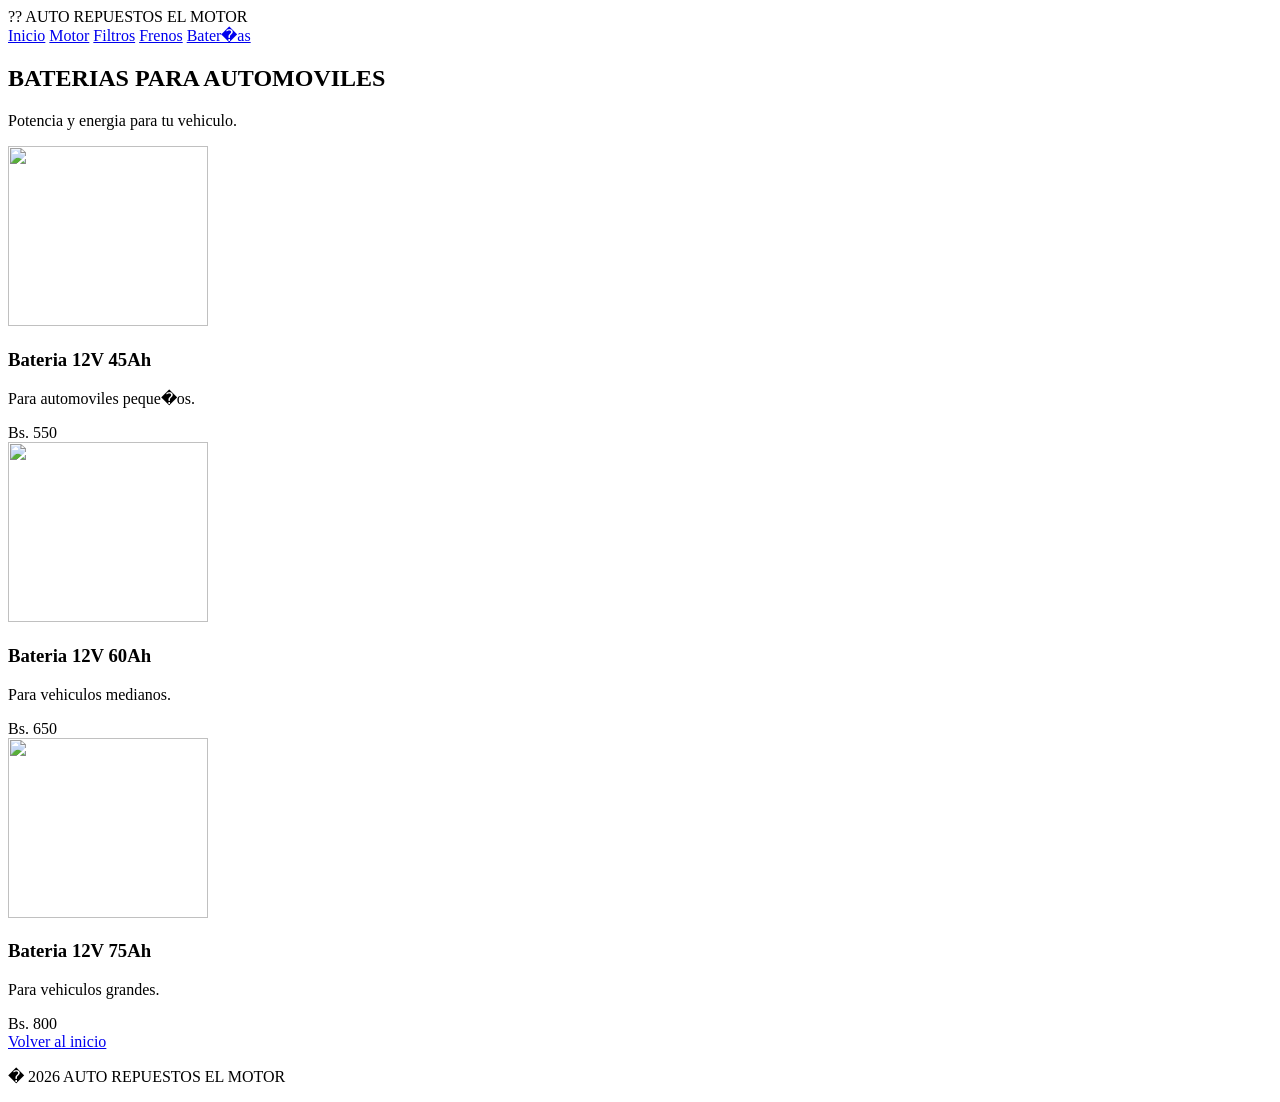
==== baterias.html @ b92ead7e "Add files via upload" ====
<!DOCTYPE html>
<html lang="es">
<head>
    <meta charset="UTF-8">
    <title>Bater�as</title>
    <link rel="stylesheet" href="estilos.css">
</head>
<body>

<header>
    <div class="logo">?? AUTO REPUESTOS EL MOTOR</div>
    <nav>
        <a href="index.html">Inicio</a>
        <a href="motor.html">Motor</a>
        <a href="filtros.html">Filtros</a>
        <a href="frenos.html">Frenos</a>
        <a href="baterias.html">Bater�as</a>
    </nav>
</header>

<section class="productos">
    <h2>BATERIAS PARA AUTOMOVILES</h2>
    <p>Potencia y energia para tu vehiculo.</p>

    <div class="contenedor">

        <div class="producto">
            <img src="bate.png"width="200" height="180">
            <h3>Bateria 12V 45Ah</h3>
            <p>Para automoviles peque�os.</p>
            <span>Bs. 550</span>
        </div>

        <div class="producto">
            <img src="ba.png"width="200" height="180">
            <h3>Bateria 12V 60Ah</h3>
            <p>Para vehiculos medianos.</p>
            <span>Bs. 650</span>
        </div>

        <div class="producto">
            <img src="bateria.png"width="200" height="180">
            <h3>Bateria 12V 75Ah</h3>
            <p>Para vehiculos grandes.</p>
            <span>Bs. 800</span>
        </div>

    </div>

    <a href="index.html" class="boton">Volver al inicio</a>
</section>

<footer>
    <p>� 2026 AUTO REPUESTOS EL MOTOR</p>
</footer>

</body>
</html>
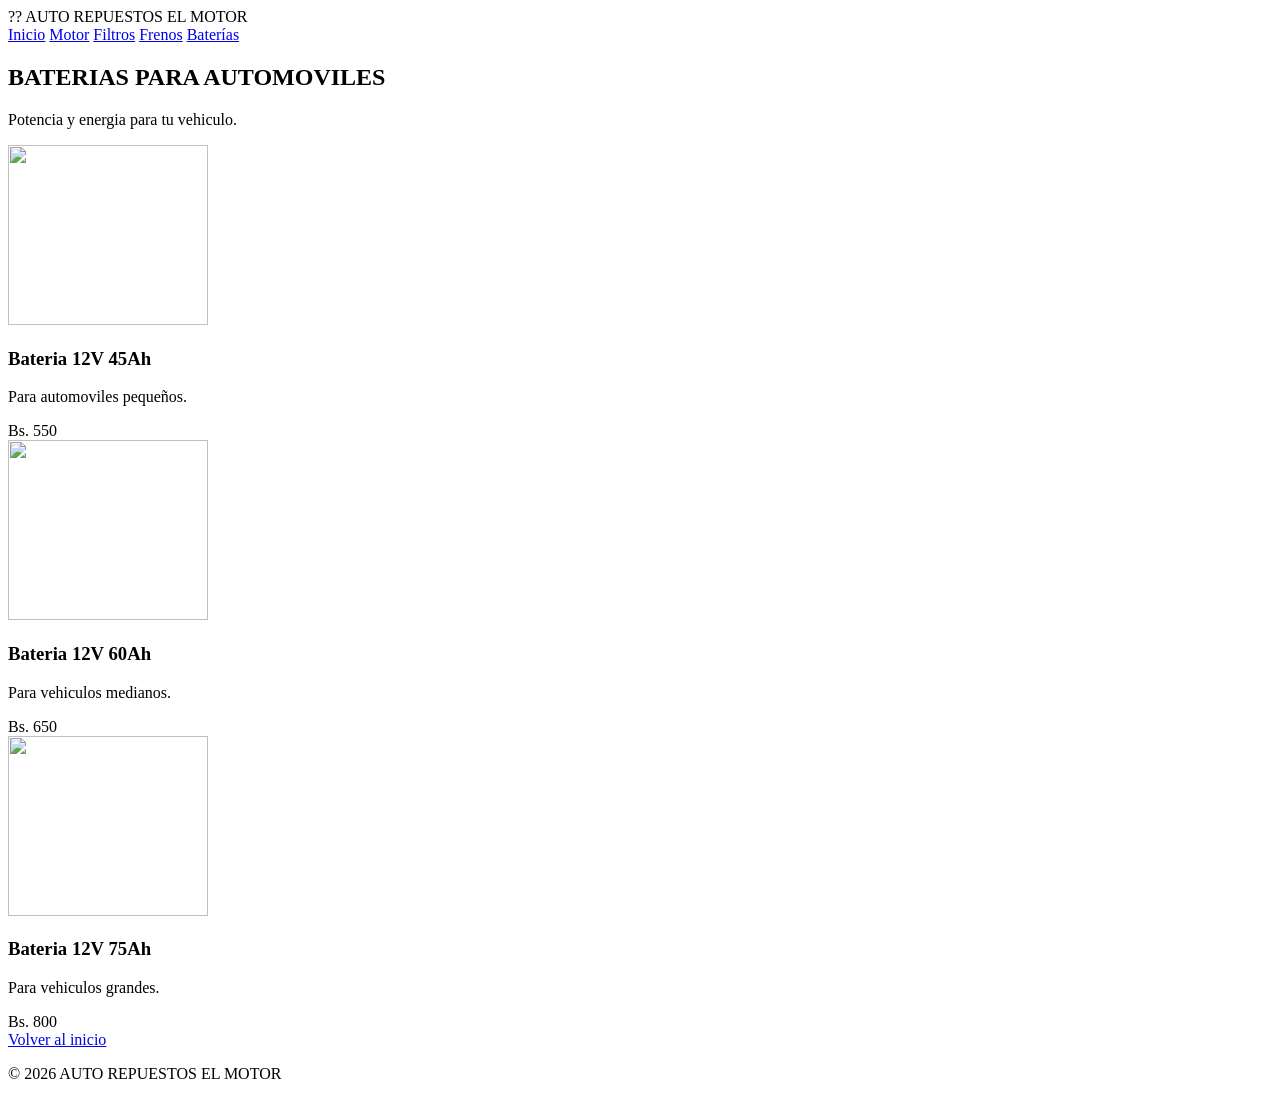
==== commit 4b190e2b: "Update baterias.html" ====
--- a/baterias.html
+++ b/baterias.html
@@ -2,7 +2,7 @@
 <html lang="es">
 <head>
     <meta charset="UTF-8">
-    <title>Bater�as</title>
+    <title>Baterías</title>
     <link rel="stylesheet" href="estilos.css">
 </head>
 <body>
@@ -14,7 +14,7 @@
         <a href="motor.html">Motor</a>
         <a href="filtros.html">Filtros</a>
         <a href="frenos.html">Frenos</a>
-        <a href="baterias.html">Bater�as</a>
+        <a href="baterias.html">Baterías</a>
     </nav>
 </header>
 
@@ -25,21 +25,21 @@
     <div class="contenedor">
 
         <div class="producto">
-            <img src="bate.png"width="200" height="180">
+            <img src=".bate.png"width="200" height="180">
             <h3>Bateria 12V 45Ah</h3>
-            <p>Para automoviles peque�os.</p>
+            <p>Para automoviles pequeños.</p>
             <span>Bs. 550</span>
         </div>
 
         <div class="producto">
-            <img src="ba.png"width="200" height="180">
+            <img src=".ba.png"width="200" height="180">
             <h3>Bateria 12V 60Ah</h3>
             <p>Para vehiculos medianos.</p>
             <span>Bs. 650</span>
         </div>
 
         <div class="producto">
-            <img src="bateria.png"width="200" height="180">
+            <img src=".bateria.png"width="200" height="180">
             <h3>Bateria 12V 75Ah</h3>
             <p>Para vehiculos grandes.</p>
             <span>Bs. 800</span>
@@ -51,7 +51,7 @@
 </section>
 
 <footer>
-    <p>� 2026 AUTO REPUESTOS EL MOTOR</p>
+    <p>© 2026 AUTO REPUESTOS EL MOTOR</p>
 </footer>
 
 </body>
